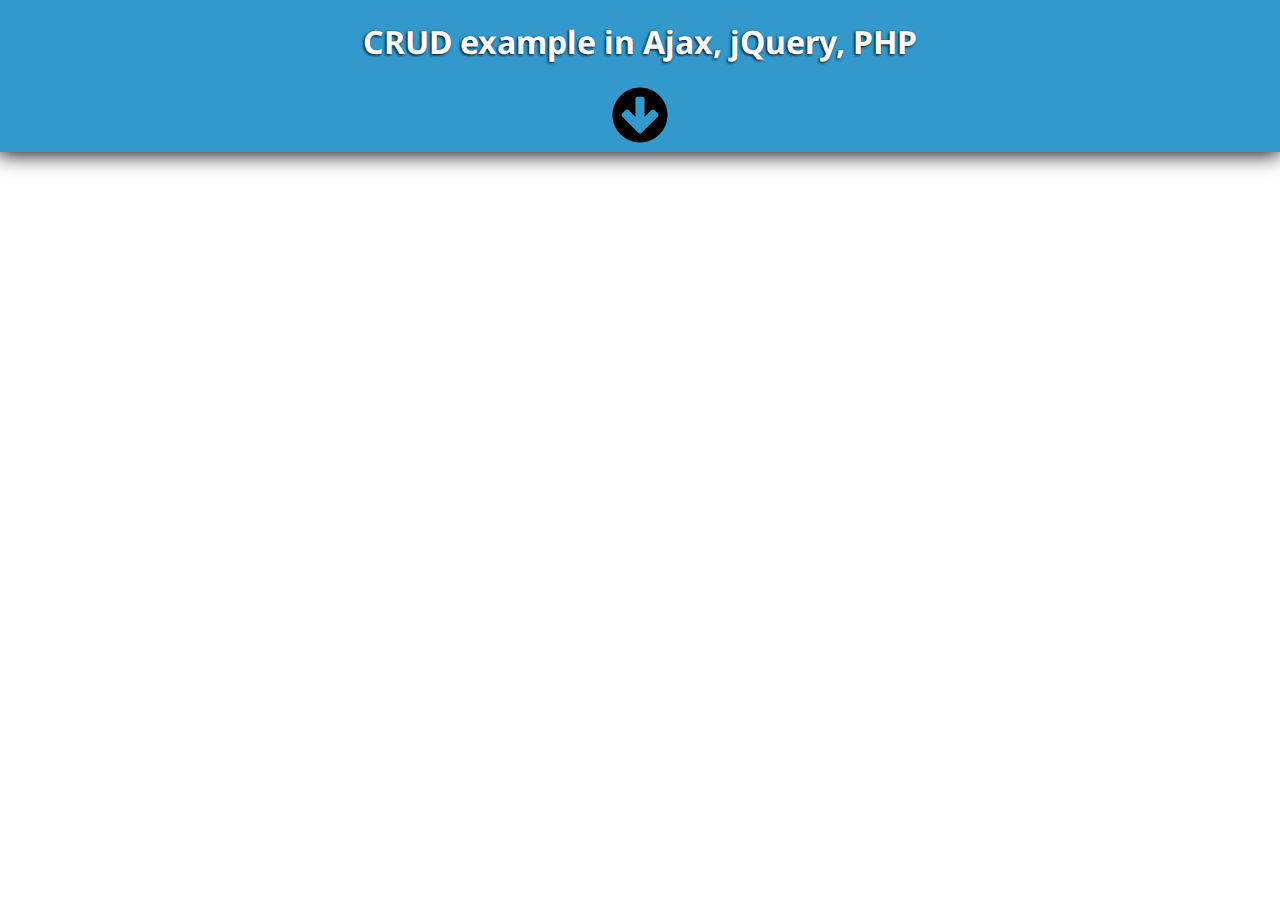
==== realisation/index.html @ c265bb82 "modified" ====
<!DOCTYPE html>
<html>
  <head>
    <meta charset="utf-8">
    <meta name="viewport" content="width=device-width, initial-scale=1.0">
    <title>CRUD-APP</title>
    <link rel="stylesheet" href="style.css">
    <link href="https://fonts.googleapis.com/css?family=Droid+Sans" rel="stylesheet">
  </head>
  <body>
    <header>
    <h1 class="heading">CRUD example in Ajax, jQuery, PHP</h1>
    <div class="arrow">
      <center><img src="./images/downarrow.png" class="downArrow"/></center>
    </div>
  </header>
    <div class="add-form">
      <h2 class="addForm-head">Add-Form</h2>
      <img src="./images/close.png" alt="" class="close">
      <label>Name</label>
      <input type="text" name="" value="" class="studentName"><br>
      <label>Father's name</label>
      <input type="text" name="" value="" class="studentFname"><br>
      <label>Rollno</label>
      <input type="text" name="" value="" class="studentRollno"><br>
      <label>Degree</label>
      <input type="text" name="" value="" class="studentDegree"><br>
      <label>Branch</label>
      <input type="text" name="" value="" class="studentBranch"><br>
      <input type="submit" name="" value="Add student" class="submit-student">
    </div>
    <ul class="studentsList">
        <h2 class="stdname"></h2>
        <h3 class="stdFname"></h3>
        <h4 class="stdrollno"></h4>
        <h5 class="stddegree"></h5>
        <h6 class="stdbranch"></h6>
        <input type="hidden" name="" value="" class="stdid">
    </ul>
    <h2 class="editForm-head" style="display:none">Edit-student-form</h2>
    <div class="edit-form">
      <h2 class="addForm-head">Edit-Form</h2>
      <img src="./images/close.png" alt="" class="close">
      <input type="hidden" name="" value="" class="sid">
      <label>Name</label>
      <input type="text" name="" value="" class="studentName"><br>
      <label>Father's name</label>
      <input type="text" name="" value="" class="studentFname"><br>
      <label>Rollno</label>
      <input type="text" name="" value="" class="studentRollno"><br>
      <label>Degree</label>
      <input type="text" name="" value="" class="studentDegree"><br>
      <label>Branch</label>
      <input type="text" name="" value="" class="studentBranch"><br>
      <input type="submit" name="" value="save student" class="save-student">
    </div>
  </body>
  <script
  src="https://code.jquery.com/jquery-3.2.1.min.js"
  integrity="sha256-hwg4gsxgFZhOsEEamdOYGBf13FyQuiTwlAQgxVSNgt4="
  crossorigin="anonymous"></script>
  <script src="studentapp.js"></script>
</html>
---- realisation/style.css ----
body{
margin: 0;
padding: 0;
/*background-color:#333366;*/
font-family: 'Droid Sans', sans-serif;
}
header{
	box-shadow: -1px 1px 20px 1px black;
}
.studentsList{
	margin: 0;
	padding: 0;
}
li{
	margin:35px;
	padding:20px;
	list-style-type: none;
  border: 1px solid  #abafab;
	max-width: 300px;
	float: left;
	box-shadow: 10px 9px 16px 5px rgba(0, 0, 0, 0.24);
	background-color: rgba(11, 159, 230, 0.52);
	text-shadow: 1px 1px 5px rgba(18, 53, 224, 0.43);
}
.update-btn{
	padding: 10px;
	width: 80px;
	height: 40px;
	background-color: rgba(42, 42, 212, 0.85);
	color: white;
	text-align: center;
  font-size: 18px;
	border-radius: 15px;
	margin:0 10px;
}
.delete-btn{
	padding: 10px;
	width: 80px;
	height: 40px;
	background-color: rgba(236, 12, 12, 0.82);
	color: white;
	text-align: center;
	font-size: 18px;
	border-radius: 15px;
	margin: 0 25px;
}
.delete-btn:hover{
	cursor: pointer;
	background-color: rgba(236, 12, 12, 0.56);
}
.update-btn:hover{
	cursor: pointer;
	background-color:rgba(42, 42, 212, 0.57);
}
.heading{
	text-align: center;
	background-color:#3399cc;
	width: 100%;
	height: auto;
	margin: 0;
	padding: 20px;
	color: white;
	/*box-shadow: 1px 0px 10px 4px rgba(22, 22, 23, 0.38);*/
	text-shadow: -1px 1px 3px black;
}
.addForm-head{
	text-align: center;
	padding: 10px;
	margin: 0;
	color: #3399cc;
	text-shadow: -1px 1px 3px black;
}
.arrow{
	background-color: #3399cc;
	width: 100%;
	height: auto;
}
.arrow:hover{
	cursor: pointer;
}
.add-form{
	display: none;
  width: 100%;
  height: auto;
  max-width: 500px;
  background-color:black;
  padding: 20px;
  border: 1px solid white;
  margin: 0 auto;
}
.close{
float: right;
margin-top: -70px;
margin-right: -18px;
}
*{
  box-sizing: border-box;
}
/*input-fields*/
input{
  width: 100%;
  padding: 10px;
  margin: 8px 0;
  border: none;
  font-size: 14px;
  border-radius: 5px;
}
label{
  font-size: 18px;
  color: white;
}
/*submitButton*/
.submit-student{
  padding: 10px;
  width: 100%;
  background-color:#3399cc;
  cursor: pointer;
  -webkit-border-radius:5px;
  border: none;
  font-size: 15px;
  margin: 0 auto;
  text-align: center;
  color: white;
}
.submitBtn:hover{
  background-color:#ff8533;
}
.edit-form{
	display: none;
	width: 100%;
	height: auto;
	max-width: 500px;
	background-color:black;
	padding: 20px;
	border: 1px solid white;
	margin: 0 auto;
}
.save-student{
	padding: 10px;
	width: 100%;
	background-color:#3399cc;
	cursor: pointer;
	-webkit-border-radius:5px;
	border: none;
	font-size: 15px;
	margin: 0 auto;
	text-align: center;
	color: white;
}
h2,h3,h4,h5{
	margin: 0;
	padding: 0;
}
h4,h5,h6{
	font-size: 18px;
}
h6{
	margin: 0;
	margin-bottom: 15px;
}
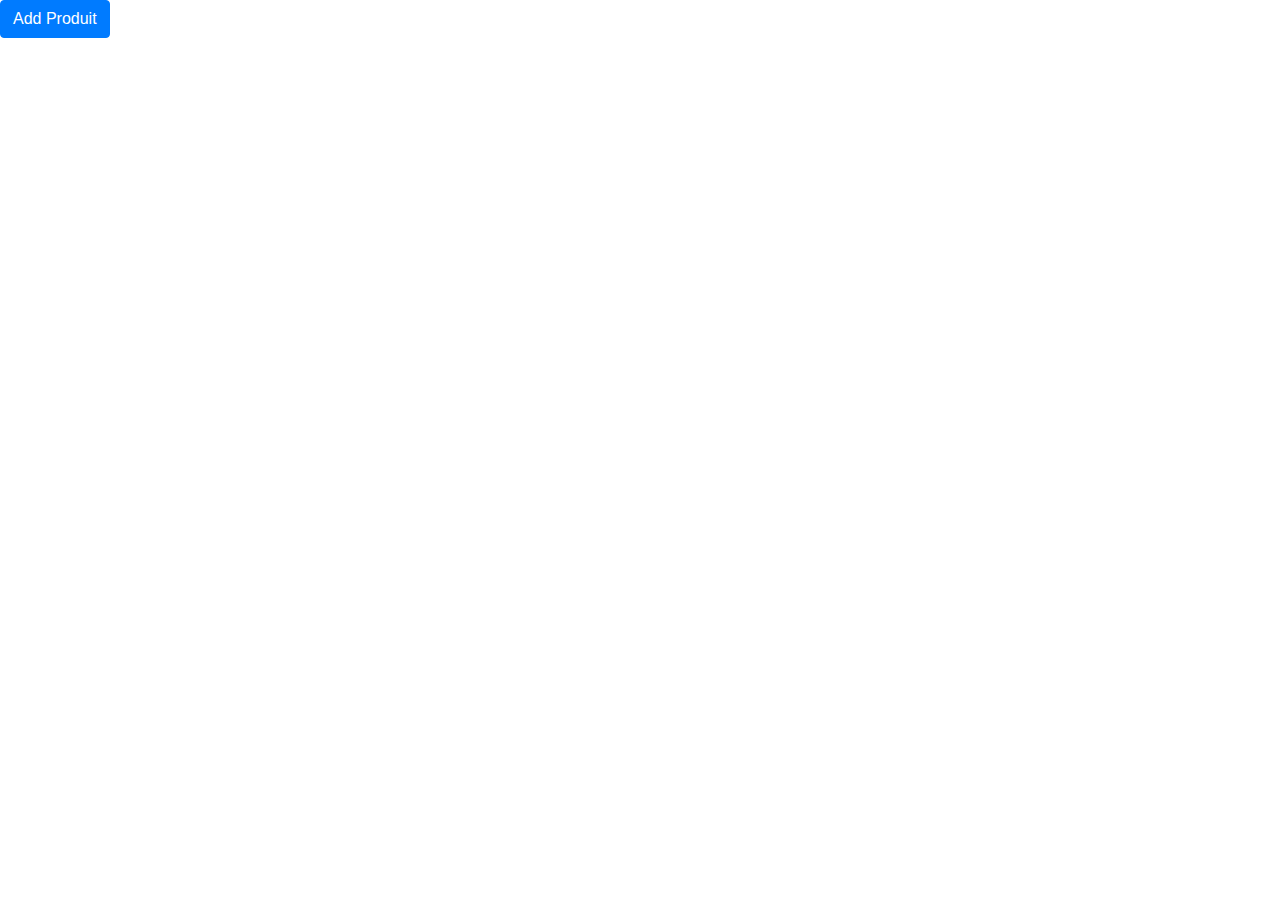
==== commit 8b426a68: "modified" ====
--- a/realisation/index.html
+++ b/realisation/index.html
@@ -1,63 +1,70 @@
 <!DOCTYPE html>
 <html>
-  <head>
-    <meta charset="utf-8">
-    <meta name="viewport" content="width=device-width, initial-scale=1.0">
-    <title>CRUD-APP</title>
-    <link rel="stylesheet" href="style.css">
-    <link href="https://fonts.googleapis.com/css?family=Droid+Sans" rel="stylesheet">
-  </head>
-  <body>
-    <header>
-    <h1 class="heading">CRUD example in Ajax, jQuery, PHP</h1>
-    <div class="arrow">
-      <center><img src="./images/downarrow.png" class="downArrow"/></center>
-    </div>
-  </header>
-    <div class="add-form">
-      <h2 class="addForm-head">Add-Form</h2>
-      <img src="./images/close.png" alt="" class="close">
-      <label>Name</label>
-      <input type="text" name="" value="" class="studentName"><br>
-      <label>Father's name</label>
-      <input type="text" name="" value="" class="studentFname"><br>
-      <label>Rollno</label>
-      <input type="text" name="" value="" class="studentRollno"><br>
-      <label>Degree</label>
-      <input type="text" name="" value="" class="studentDegree"><br>
-      <label>Branch</label>
-      <input type="text" name="" value="" class="studentBranch"><br>
-      <input type="submit" name="" value="Add student" class="submit-student">
-    </div>
-    <ul class="studentsList">
-        <h2 class="stdname"></h2>
-        <h3 class="stdFname"></h3>
-        <h4 class="stdrollno"></h4>
-        <h5 class="stddegree"></h5>
-        <h6 class="stdbranch"></h6>
-        <input type="hidden" name="" value="" class="stdid">
-    </ul>
-    <h2 class="editForm-head" style="display:none">Edit-student-form</h2>
-    <div class="edit-form">
-      <h2 class="addForm-head">Edit-Form</h2>
-      <img src="./images/close.png" alt="" class="close">
-      <input type="hidden" name="" value="" class="sid">
-      <label>Name</label>
-      <input type="text" name="" value="" class="studentName"><br>
-      <label>Father's name</label>
-      <input type="text" name="" value="" class="studentFname"><br>
-      <label>Rollno</label>
-      <input type="text" name="" value="" class="studentRollno"><br>
-      <label>Degree</label>
-      <input type="text" name="" value="" class="studentDegree"><br>
-      <label>Branch</label>
-      <input type="text" name="" value="" class="studentBranch"><br>
-      <input type="submit" name="" value="save student" class="save-student">
-    </div>
-  </body>
-  <script
-  src="https://code.jquery.com/jquery-3.2.1.min.js"
-  integrity="sha256-hwg4gsxgFZhOsEEamdOYGBf13FyQuiTwlAQgxVSNgt4="
-  crossorigin="anonymous"></script>
-  <script src="studentapp.js"></script>
-</html>
+<head>
+    <meta charset='utf-8'>
+    <meta http-equiv='X-UA-Compatible' content='IE=edge'>
+    <title>Page Title</title>
+    <meta name='viewport' content='width=device-width, initial-scale=1'>
+    <link rel="stylesheet" href="https://stackpath.bootstrapcdn.com/bootstrap/4.3.1/css/bootstrap.min.css" integrity="sha384-ggOyR0iXCbMQv3Xipma34MD+dH/1fQ784/j6cY/iJTQUOhcWr7x9JvoRxT2MZw1T" crossorigin="anonymous">
+    <link rel='stylesheet' type='text/css' href='style.css'>
+
+</head>
+<body>
+
+
+
+    <button type="button" class="btn btn-primary" data-toggle="modal" data-target="#exampleModal">
+       Add Produit
+      </button>
+      
+      <!-- Modal -->
+      <div class="modal fade" id="exampleModal" tabindex="-1" role="dialog" aria-labelledby="exampleModalLabel" aria-hidden="true">
+        <div class="modal-dialog" role="document">
+          <div class="modal-content">
+            <div class="modal-header">
+              <h5 class="modal-title" id="exampleModalLabel">Modal title</h5>
+              <button type="button" class="close" data-dismiss="modal" aria-label="Close">
+                <span aria-hidden="true">&times;</span>
+              </button>
+            </div>
+            <div class="modal-body">
+                <div class="add-form">
+                    <h2 class="addForm-head">Add</h2>
+          
+                    <label class="form-label">Titre</label>
+                    <input type="text" class="exproduitName form-control"><br>
+          
+                    <label class="form-label">Type</label>
+                    <input type="text" class="exproduitType form-control"><br>
+          
+                    <label class="form-label">Prix</label>
+                    <input type="text" class="exproduitPrix form-control"><br>
+                    
+
+                </div>
+            </div>
+            <div class="modal-footer">
+              <button type="button" class="btn btn-secondary" data-dismiss="modal">Close</button>
+              <input type="submit" name="" value="Add Produit" data-dismiss="modal" class="submit-exproduit btn btn-primary">
+              <input type="submit" name="" value="edit Produit" class="edit-exproduit" style="display: none;">
+              <input type="submit" name="" value="cancel edit Produit" class="cancel-exproduit" style="display: none;">
+            </div>
+          </div>
+        </div>
+      </div>
+
+
+    <table class="exproduitList table table-striped"> </table>
+
+
+
+    <script src="https://code.jquery.com/jquery-3.3.1.slim.min.js" integrity="sha384-q8i/X+965DzO0rT7abK41JStQIAqVgRVzpbzo5smXKp4YfRvH+8abtTE1Pi6jizo" crossorigin="anonymous"></script>
+    <script src="https://cdnjs.cloudflare.com/ajax/libs/popper.js/1.14.7/umd/popper.min.js" integrity="sha384-UO2eT0CpHqdSJQ6hJty5KVphtPhzWj9WO1clHTMGa3JDZwrnQq4sF86dIHNDz0W1" crossorigin="anonymous"></script>
+    <script src="https://stackpath.bootstrapcdn.com/bootstrap/4.3.1/js/bootstrap.min.js" integrity="sha384-JjSmVgyd0p3pXB1rRibZUAYoIIy6OrQ6VrjIEaFf/nJGzIxFDsf4x0xIM+B07jRM" crossorigin="anonymous"></script>
+    <script
+    src="https://code.jquery.com/jquery-3.2.1.min.js"
+    integrity="sha256-hwg4gsxgFZhOsEEamdOYGBf13FyQuiTwlAQgxVSNgt4="
+    crossorigin="anonymous"></script>
+    <script src='exproduitapp.js'></script>
+</body>
+</html>